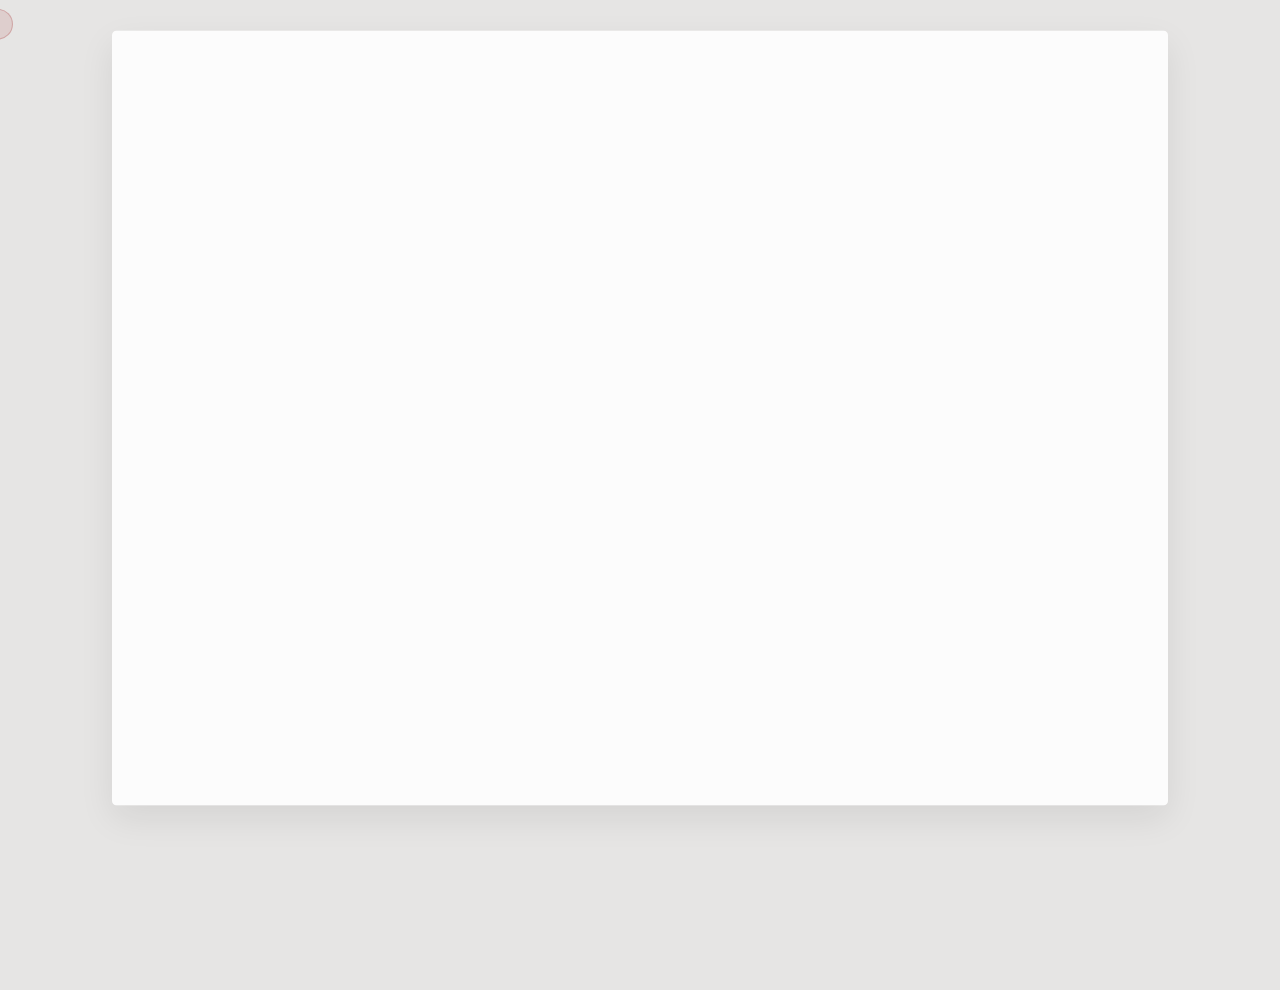
==== web/index.html @ ebeb8808 "Add presentation connection badge and cache-busting handshake" ====
<!DOCTYPE html>
<html lang="ja">
  <head>
    <meta charset="utf-8" />
    <meta name="viewport" content="width=device-width, initial-scale=1.0" />
    <title>Quiz Presentation</title>
    <link rel="stylesheet" href="style.css" />
  </head>
  <body>
    <div id="app" class="compact" data-zoom="1.1">
      <div id="connectionBadge" class="connection-badge" data-stage="disconnected">未接続</div>
      <header id="titleBar">
        <div class="title-text" id="questionTitle"></div>
        <div class="status-text" id="statusHint"></div>
      </header>
      <main id="presentation">
        <div id="contentShell">
          <div id="content"></div>
          <div id="pageIndicator"></div>
        </div>
        <div id="overlayFlash"></div>
      </main>
      <aside id="answerPanel" hidden>
        <h2>正解</h2>
        <p id="answers"></p>
        <div id="explain"></div>
      </aside>
    </div>
    <script type="module" src="app.js"></script>
  </body>
</html>
---- web/style.css ----
:root {
  --base-bg: #e6e5e4;
  --accent: #769cbf;
  --text-color: #25271f;
  --zoom: 1.1;
  --font-scale: 1;
  --content-max-width: 960px;
  --transition-fast: 120ms;
}

* {
  box-sizing: border-box;
}

html,
body {
  width: 100%;
  height: 100%;
  margin: 0;
  padding: 0;
  font-family: "Noto Serif JP", "Yu Mincho", "Hiragino Mincho ProN", serif;
  background-color: var(--base-bg);
  color: var(--text-color);
  overflow: hidden;
}

body {
  display: flex;
  align-items: center;
  justify-content: center;
}

#app {
  position: relative;
  width: 100%;
  height: 100%;
  padding: 28px 24px;
  transform-origin: center top;
  transform: scale(var(--zoom));
  transition: transform var(--transition-fast) ease;
}

.connection-badge {
  position: absolute;
  top: 8px;
  left: 8px;
  padding: 4px 10px;
  font-size: 13px;
  letter-spacing: 0.02em;
  border-radius: 999px;
  background: rgba(118, 156, 191, 0.15);
  color: var(--text-color);
  border: 1px solid rgba(118, 156, 191, 0.4);
  pointer-events: none;
  transition: background var(--transition-fast) ease, color var(--transition-fast) ease, border var(--transition-fast) ease;
}

.connection-badge[data-stage="disconnected"] {
  background: rgba(191, 118, 118, 0.2);
  border-color: rgba(191, 118, 118, 0.45);
  color: var(--text-color);
}

.connection-badge[data-stage="connected"] {
  background: rgba(118, 156, 191, 0.25);
  border-color: rgba(118, 156, 191, 0.55);
}

.connection-badge[data-stage="ready"] {
  background: rgba(37, 39, 31, 0.85);
  border-color: rgba(118, 156, 191, 0.6);
  color: #ffffff;
}

#titleBar {
  display: flex;
  justify-content: space-between;
  align-items: flex-end;
  margin-bottom: 12px;
  gap: 12px;
}

#titleBar .title-text {
  font-size: 22px;
  letter-spacing: 0.02em;
}

#titleBar .status-text {
  font-size: 16px;
  opacity: 0.75;
}

#app.compact #titleBar {
  display: none;
}

#presentation {
  position: relative;
  width: 100%;
  height: calc(100% - 140px);
  max-width: var(--content-max-width);
  margin: 0 auto;
  display: flex;
  align-items: stretch;
  justify-content: center;
}

#contentShell {
  position: relative;
  flex: 1;
  background: rgba(255, 255, 255, 0.9);
  border-radius: 4px;
  padding: 16px;
  overflow: hidden;
  box-shadow: 0 12px 32px rgba(0, 0, 0, 0.08);
}

#content {
  font-size: calc(28px * var(--font-scale));
  line-height: 1.5;
  letter-spacing: 0.02em;
  white-space: pre-wrap;
  word-break: break-word;
  max-height: 100%;
  overflow: hidden;
}

#pageIndicator {
  position: absolute;
  bottom: 8px;
  right: 12px;
  font-size: 10pt;
  opacity: 0.8;
}

#overlayFlash {
  position: absolute;
  inset: 0;
  background: rgba(118, 156, 191, 0.1);
  opacity: 0;
  pointer-events: none;
  transition: opacity 100ms ease;
}

#overlayFlash.active {
  opacity: 1;
}

#answerPanel {
  margin-top: 24px;
  padding: 12px 16px;
  background: rgba(255, 255, 255, 0.95);
  border-left: 4px solid var(--accent);
  border-radius: 4px;
  max-width: var(--content-max-width);
  line-height: 1.5;
}

#answerPanel h2 {
  margin: 0 0 8px;
  font-size: 24px;
}

#answers {
  font-size: 22px;
  margin: 0;
}

#explain {
  margin-top: 8px;
  font-size: 18px;
  opacity: 0.85;
  white-space: pre-wrap;
}

body:not(.show-answer) #answerPanel {
  display: none;
}

body.show-answer #answerPanel {
  display: block;
}

#contentShell.auto-scroll #content {
  overflow: visible;
}

#contentShell.auto-scroll {
  overflow-y: hidden;
}
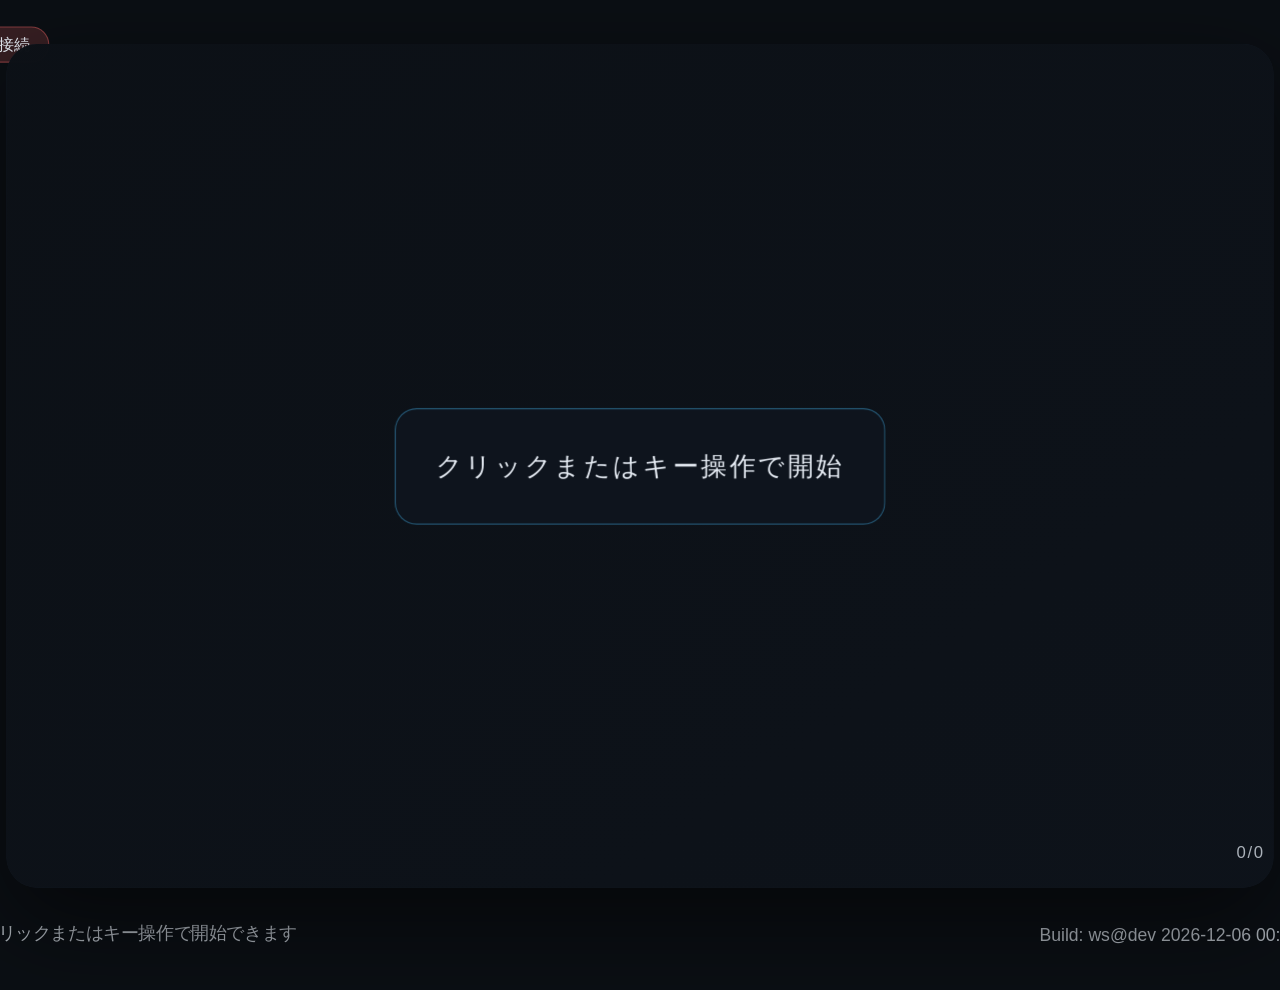
==== commit 8c0c9efc: "Refactor presenter playback to sequenced browser flow" ====
--- a/web/index.html
+++ b/web/index.html
@@ -4,28 +4,37 @@
     <meta charset="utf-8" />
     <meta name="viewport" content="width=device-width, initial-scale=1.0" />
     <title>Quiz Presentation</title>
-    <link rel="stylesheet" href="style.css" />
+    <base href="./" />
+    <link rel="stylesheet" href="./style.css" />
   </head>
   <body>
-    <div id="app" class="compact" data-zoom="1.1">
+    <div id="app" data-zoom="1.0" class="compact">
       <div id="connectionBadge" class="connection-badge" data-stage="disconnected">未接続</div>
-      <header id="titleBar">
-        <div class="title-text" id="questionTitle"></div>
-        <div class="status-text" id="statusHint"></div>
+      <header class="header">
+        <div class="title" id="questionTitle"></div>
+        <div class="status" id="statusHint"></div>
       </header>
-      <main id="presentation">
-        <div id="contentShell">
-          <div id="content"></div>
-          <div id="pageIndicator"></div>
+      <main class="stage">
+        <div id="contentShell" class="content-shell">
+          <div id="content" class="content"></div>
+          <div id="readyGate" class="ready-gate">
+            <div class="ready-card">クリックまたはキー操作で開始</div>
+          </div>
         </div>
-        <div id="overlayFlash"></div>
+        <div id="pageIndicator" class="page-indicator">0/0</div>
       </main>
-      <aside id="answerPanel" hidden>
-        <h2>正解</h2>
-        <p id="answers"></p>
-        <div id="explain"></div>
-      </aside>
+      <footer class="footer">
+        <div id="interactionHint">クリックまたはキー操作で開始できます</div>
+        <div id="buildInfo" class="build-info"></div>
+      </footer>
+      <div id="answerOverlay" class="answer-overlay" aria-hidden="true">
+        <div class="answer-card">
+          <h2>正解</h2>
+          <p id="answers"></p>
+          <div id="explain"></div>
+        </div>
+      </div>
     </div>
-    <script type="module" src="app.js"></script>
+    <script type="module" src="./app.js"></script>
   </body>
 </html>
--- a/web/style.css
+++ b/web/style.css
@@ -1,11 +1,13 @@
 :root {
-  --base-bg: #e6e5e4;
-  --accent: #769cbf;
-  --text-color: #25271f;
-  --zoom: 1.1;
-  --font-scale: 1;
-  --content-max-width: 960px;
-  --transition-fast: 120ms;
+  --bg: #0b0f14;
+  --surface: rgba(18, 26, 36, 0.92);
+  --panel: rgba(16, 22, 31, 0.85);
+  --overlay: rgba(11, 15, 20, 0.82);
+  --accent: #4cc2ff;
+  --text-primary: #e8eef6;
+  --text-muted: rgba(232, 238, 246, 0.72);
+  --border: rgba(76, 194, 255, 0.32);
+  --zoom: 1;
 }
 
 * {
@@ -14,177 +16,230 @@
 
 html,
 body {
-  width: 100%;
   height: 100%;
   margin: 0;
-  padding: 0;
-  font-family: "Noto Serif JP", "Yu Mincho", "Hiragino Mincho ProN", serif;
-  background-color: var(--base-bg);
-  color: var(--text-color);
+  font-family: "Noto Sans JP", "Segoe UI", "Hiragino Sans", "Yu Gothic", sans-serif;
+  background: var(--bg);
+  color: var(--text-primary);
+}
+
+body {
+  display: flex;
+  justify-content: center;
+  align-items: stretch;
   overflow: hidden;
-}
-
-body {
-  display: flex;
-  align-items: center;
-  justify-content: center;
 }
 
 #app {
   position: relative;
   width: 100%;
-  height: 100%;
-  padding: 28px 24px;
+  max-width: 1600px;
+  padding: clamp(24px, 4vw, 40px);
+  display: flex;
+  flex-direction: column;
+  gap: clamp(16px, 3vw, 32px);
   transform-origin: center top;
   transform: scale(var(--zoom));
-  transition: transform var(--transition-fast) ease;
+  transition: transform 160ms ease;
 }
 
 .connection-badge {
   position: absolute;
-  top: 8px;
-  left: 8px;
-  padding: 4px 10px;
-  font-size: 13px;
-  letter-spacing: 0.02em;
+  top: clamp(12px, 3vw, 24px);
+  left: clamp(12px, 3vw, 24px);
+  padding: 6px 16px;
   border-radius: 999px;
-  background: rgba(118, 156, 191, 0.15);
-  color: var(--text-color);
-  border: 1px solid rgba(118, 156, 191, 0.4);
+  border: 1px solid var(--border);
+  background: rgba(76, 194, 255, 0.14);
+  color: var(--text-primary);
+  font-size: 0.9rem;
+  letter-spacing: 0.08em;
   pointer-events: none;
-  transition: background var(--transition-fast) ease, color var(--transition-fast) ease, border var(--transition-fast) ease;
+  text-transform: uppercase;
 }
 
 .connection-badge[data-stage="disconnected"] {
-  background: rgba(191, 118, 118, 0.2);
-  border-color: rgba(191, 118, 118, 0.45);
-  color: var(--text-color);
-}
-
-.connection-badge[data-stage="connected"] {
-  background: rgba(118, 156, 191, 0.25);
-  border-color: rgba(118, 156, 191, 0.55);
+  background: rgba(255, 106, 106, 0.18);
+  border-color: rgba(255, 106, 106, 0.4);
 }
 
 .connection-badge[data-stage="ready"] {
-  background: rgba(37, 39, 31, 0.85);
-  border-color: rgba(118, 156, 191, 0.6);
-  color: #ffffff;
-}
-
-#titleBar {
-  display: flex;
-  justify-content: space-between;
-  align-items: flex-end;
-  margin-bottom: 12px;
+  background: rgba(76, 194, 255, 0.25);
+}
+
+.header {
+  display: flex;
+  flex-direction: column;
   gap: 12px;
 }
 
-#titleBar .title-text {
-  font-size: 22px;
-  letter-spacing: 0.02em;
-}
-
-#titleBar .status-text {
-  font-size: 16px;
-  opacity: 0.75;
-}
-
-#app.compact #titleBar {
+.header .title {
+  font-size: clamp(22px, 4.5vw, 42px);
+  font-weight: 600;
+  letter-spacing: 0.06em;
+  min-height: 1.5em;
+}
+
+.header .status {
+  font-size: clamp(16px, 2vw, 20px);
+  color: var(--text-muted);
+  letter-spacing: 0.05em;
+}
+
+#app.compact .header {
   display: none;
 }
 
-#presentation {
-  position: relative;
-  width: 100%;
-  height: calc(100% - 140px);
-  max-width: var(--content-max-width);
-  margin: 0 auto;
-  display: flex;
-  align-items: stretch;
-  justify-content: center;
-}
-
-#contentShell {
+.stage {
   position: relative;
   flex: 1;
-  background: rgba(255, 255, 255, 0.9);
-  border-radius: 4px;
-  padding: 16px;
-  overflow: hidden;
-  box-shadow: 0 12px 32px rgba(0, 0, 0, 0.08);
-}
-
-#content {
-  font-size: calc(28px * var(--font-scale));
-  line-height: 1.5;
-  letter-spacing: 0.02em;
+  display: flex;
+  align-items: stretch;
+  justify-content: center;
+}
+
+.content-shell {
+  position: relative;
+  width: min(90vw, 1400px);
+  background: var(--surface);
+  border-radius: 28px;
+  padding: clamp(28px, 4vw, 48px);
+  box-shadow: 0 30px 90px rgba(0, 0, 0, 0.55);
+  overflow-y: auto;
+}
+
+.content {
+  font-size: clamp(18px, 3.6vw, 32px);
+  line-height: 1.6;
+  letter-spacing: 0.04em;
   white-space: pre-wrap;
+  overflow-wrap: anywhere;
   word-break: break-word;
-  max-height: 100%;
-  overflow: hidden;
-}
-
-#pageIndicator {
+  min-height: 60vh;
+}
+
+.sentence {
+  margin: 0 0 clamp(12px, 2vw, 18px);
+  color: var(--text-muted);
+  transition: color 120ms ease;
+}
+
+.sentence:last-child {
+  margin-bottom: 0;
+}
+
+.sentence.sentence--complete {
+  color: var(--text-primary);
+}
+
+.page-indicator {
   position: absolute;
-  bottom: 8px;
-  right: 12px;
-  font-size: 10pt;
-  opacity: 0.8;
-}
-
-#overlayFlash {
+  bottom: clamp(16px, 3vw, 24px);
+  right: clamp(18px, 3vw, 32px);
+  font-size: 0.95rem;
+  color: var(--text-muted);
+  letter-spacing: 0.1em;
+}
+
+.footer {
+  display: flex;
+  justify-content: space-between;
+  align-items: center;
+  gap: 16px;
+  color: var(--text-muted);
+  font-size: clamp(14px, 1.8vw, 16px);
+}
+
+.footer .build-info {
+  margin-left: auto;
+  font-feature-settings: "tnum";
+}
+
+.ready-gate {
   position: absolute;
   inset: 0;
-  background: rgba(118, 156, 191, 0.1);
+  display: flex;
+  align-items: center;
+  justify-content: center;
+  background: linear-gradient(145deg, rgba(11, 15, 20, 0.85), rgba(11, 15, 20, 0.6));
+  border-radius: 28px;
+  transition: opacity 180ms ease;
+}
+
+.ready-gate.hidden {
   opacity: 0;
   pointer-events: none;
-  transition: opacity 100ms ease;
-}
-
-#overlayFlash.active {
+}
+
+.ready-gate .ready-card {
+  padding: clamp(18px, 4vw, 36px);
+  border: 1px solid rgba(76, 194, 255, 0.4);
+  border-radius: 20px;
+  background: var(--panel);
+  text-align: center;
+  color: var(--text-primary);
+  font-size: clamp(18px, 2.6vw, 24px);
+  letter-spacing: 0.08em;
+  backdrop-filter: blur(8px);
+}
+
+.answer-overlay {
+  position: fixed;
+  inset: 0;
+  display: flex;
+  align-items: center;
+  justify-content: center;
+  background: rgba(8, 11, 16, 0.82);
+  opacity: 0;
+  pointer-events: none;
+  transition: opacity 180ms ease;
+  padding: clamp(24px, 5vw, 48px);
+}
+
+.answer-overlay.active {
   opacity: 1;
-}
-
-#answerPanel {
-  margin-top: 24px;
-  padding: 12px 16px;
-  background: rgba(255, 255, 255, 0.95);
-  border-left: 4px solid var(--accent);
-  border-radius: 4px;
-  max-width: var(--content-max-width);
-  line-height: 1.5;
-}
-
-#answerPanel h2 {
-  margin: 0 0 8px;
-  font-size: 24px;
+  pointer-events: auto;
+}
+
+.answer-card {
+  width: min(90vw, 1400px);
+  background: var(--surface);
+  border: 1px solid var(--border);
+  border-radius: 28px;
+  padding: clamp(32px, 6vw, 56px);
+  box-shadow: 0 36px 120px rgba(0, 0, 0, 0.6);
+}
+
+.answer-card h2 {
+  margin: 0 0 12px;
+  font-size: clamp(22px, 4.2vw, 36px);
+  color: var(--accent);
+  letter-spacing: 0.08em;
 }
 
 #answers {
-  font-size: 22px;
   margin: 0;
+  font-size: clamp(22px, 6vw, 56px);
+  line-height: 1.4;
 }
 
 #explain {
-  margin-top: 8px;
-  font-size: 18px;
-  opacity: 0.85;
+  margin-top: clamp(16px, 3vw, 24px);
+  font-size: clamp(18px, 3vw, 24px);
+  color: var(--text-muted);
   white-space: pre-wrap;
 }
 
-body:not(.show-answer) #answerPanel {
-  display: none;
-}
-
-body.show-answer #answerPanel {
-  display: block;
-}
-
-#contentShell.auto-scroll #content {
-  overflow: visible;
-}
-
-#contentShell.auto-scroll {
-  overflow-y: hidden;
-}
+@media (max-width: 768px) {
+  #app {
+    padding: 18px;
+  }
+  .content-shell {
+    border-radius: 18px;
+    padding: 22px;
+  }
+  .answer-card {
+    border-radius: 18px;
+    padding: 28px;
+  }
+}
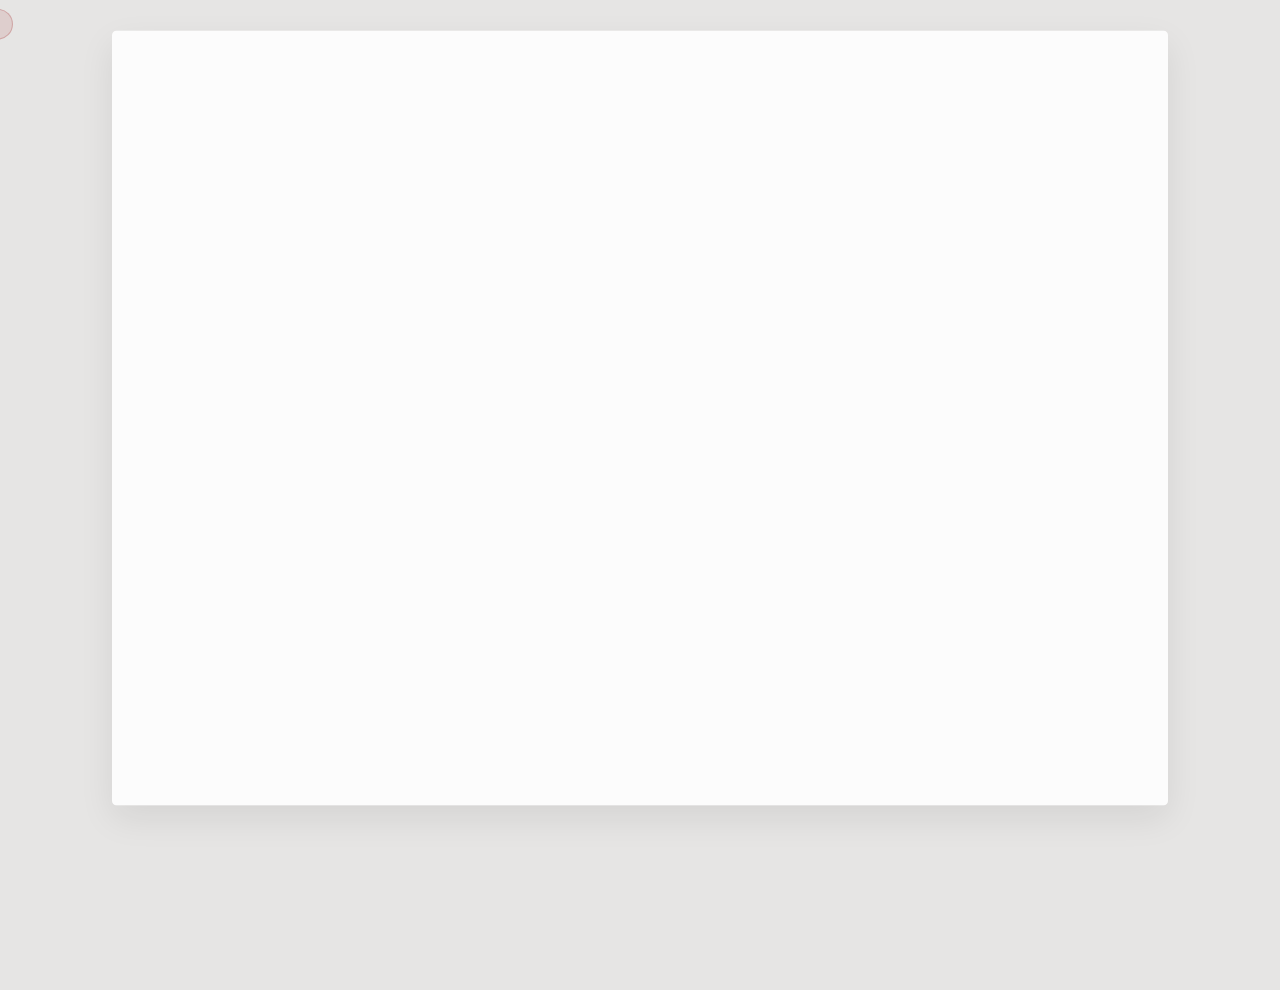
==== commit 3c4099b7: "Implement user-gated sequential playback and responsive answer overlay" ====
--- a/web/index.html
+++ b/web/index.html
@@ -4,36 +4,28 @@
     <meta charset="utf-8" />
     <meta name="viewport" content="width=device-width, initial-scale=1.0" />
     <title>Quiz Presentation</title>
-    <base href="./" />
+    <base href="./">
     <link rel="stylesheet" href="./style.css" />
   </head>
   <body>
-    <div id="app" data-zoom="1.0" class="compact">
+    <div id="app" class="compact" data-zoom="1.1">
       <div id="connectionBadge" class="connection-badge" data-stage="disconnected">未接続</div>
-      <header class="header">
-        <div class="title" id="questionTitle"></div>
-        <div class="status" id="statusHint"></div>
+      <header id="titleBar">
+        <div class="title-text" id="questionTitle"></div>
+        <div class="status-text" id="statusHint"></div>
       </header>
-      <main class="stage">
-        <div id="contentShell" class="content-shell">
-          <div id="content" class="content"></div>
-          <div id="readyGate" class="ready-gate">
-            <div class="ready-card">クリックまたはキー操作で開始</div>
-          </div>
+      <main id="presentation">
+        <div id="contentShell">
+          <div id="content"></div>
+          <div id="pageIndicator"></div>
         </div>
-        <div id="pageIndicator" class="page-indicator">0/0</div>
+        <div id="overlayFlash"></div>
       </main>
-      <footer class="footer">
-        <div id="interactionHint">クリックまたはキー操作で開始できます</div>
-        <div id="buildInfo" class="build-info"></div>
-      </footer>
-      <div id="answerOverlay" class="answer-overlay" aria-hidden="true">
-        <div class="answer-card">
-          <h2>正解</h2>
-          <p id="answers"></p>
-          <div id="explain"></div>
-        </div>
-      </div>
+      <aside id="answerPanel">
+        <h2>正解</h2>
+        <p id="answers"></p>
+        <div id="explain"></div>
+      </aside>
     </div>
     <script type="module" src="./app.js"></script>
   </body>
--- a/web/style.css
+++ b/web/style.css
@@ -1,13 +1,11 @@
 :root {
-  --bg: #0b0f14;
-  --surface: rgba(18, 26, 36, 0.92);
-  --panel: rgba(16, 22, 31, 0.85);
-  --overlay: rgba(11, 15, 20, 0.82);
-  --accent: #4cc2ff;
-  --text-primary: #e8eef6;
-  --text-muted: rgba(232, 238, 246, 0.72);
-  --border: rgba(76, 194, 255, 0.32);
-  --zoom: 1;
+  --base-bg: #e6e5e4;
+  --accent: #769cbf;
+  --text-color: #25271f;
+  --zoom: 1.1;
+  --font-scale: 1;
+  --content-max-width: 960px;
+  --transition-fast: 120ms;
 }
 
 * {
@@ -16,230 +14,196 @@
 
 html,
 body {
+  width: 100%;
   height: 100%;
   margin: 0;
-  font-family: "Noto Sans JP", "Segoe UI", "Hiragino Sans", "Yu Gothic", sans-serif;
-  background: var(--bg);
-  color: var(--text-primary);
+  padding: 0;
+  font-family: "Noto Serif JP", "Yu Mincho", "Hiragino Mincho ProN", serif;
+  background-color: var(--base-bg);
+  color: var(--text-color);
+  overflow: hidden;
 }
 
 body {
   display: flex;
+  align-items: center;
   justify-content: center;
-  align-items: stretch;
-  overflow: hidden;
 }
 
 #app {
   position: relative;
   width: 100%;
-  max-width: 1600px;
-  padding: clamp(24px, 4vw, 40px);
-  display: flex;
-  flex-direction: column;
-  gap: clamp(16px, 3vw, 32px);
+  height: 100%;
+  padding: 28px 24px;
   transform-origin: center top;
   transform: scale(var(--zoom));
-  transition: transform 160ms ease;
+  transition: transform var(--transition-fast) ease;
 }
 
 .connection-badge {
   position: absolute;
-  top: clamp(12px, 3vw, 24px);
-  left: clamp(12px, 3vw, 24px);
-  padding: 6px 16px;
+  top: 8px;
+  left: 8px;
+  padding: 4px 10px;
+  font-size: 13px;
+  letter-spacing: 0.02em;
   border-radius: 999px;
-  border: 1px solid var(--border);
-  background: rgba(76, 194, 255, 0.14);
-  color: var(--text-primary);
-  font-size: 0.9rem;
-  letter-spacing: 0.08em;
+  background: rgba(118, 156, 191, 0.15);
+  color: var(--text-color);
+  border: 1px solid rgba(118, 156, 191, 0.4);
   pointer-events: none;
-  text-transform: uppercase;
+  transition: background var(--transition-fast) ease, color var(--transition-fast) ease, border var(--transition-fast) ease;
 }
 
 .connection-badge[data-stage="disconnected"] {
-  background: rgba(255, 106, 106, 0.18);
-  border-color: rgba(255, 106, 106, 0.4);
+  background: rgba(191, 118, 118, 0.2);
+  border-color: rgba(191, 118, 118, 0.45);
+  color: var(--text-color);
+}
+
+.connection-badge[data-stage="connected"] {
+  background: rgba(118, 156, 191, 0.25);
+  border-color: rgba(118, 156, 191, 0.55);
 }
 
 .connection-badge[data-stage="ready"] {
-  background: rgba(76, 194, 255, 0.25);
-}
-
-.header {
-  display: flex;
-  flex-direction: column;
+  background: rgba(37, 39, 31, 0.85);
+  border-color: rgba(118, 156, 191, 0.6);
+  color: #ffffff;
+}
+
+#titleBar {
+  display: flex;
+  justify-content: space-between;
+  align-items: flex-end;
+  margin-bottom: 12px;
   gap: 12px;
 }
 
-.header .title {
-  font-size: clamp(22px, 4.5vw, 42px);
-  font-weight: 600;
-  letter-spacing: 0.06em;
-  min-height: 1.5em;
-}
-
-.header .status {
-  font-size: clamp(16px, 2vw, 20px);
-  color: var(--text-muted);
-  letter-spacing: 0.05em;
-}
-
-#app.compact .header {
+#titleBar .title-text {
+  font-size: 22px;
+  letter-spacing: 0.02em;
+}
+
+#titleBar .status-text {
+  font-size: 16px;
+  opacity: 0.75;
+}
+
+#app.compact #titleBar {
   display: none;
 }
 
-.stage {
+#presentation {
+  position: relative;
+  width: 100%;
+  height: calc(100% - 140px);
+  max-width: var(--content-max-width);
+  margin: 0 auto;
+  display: flex;
+  align-items: stretch;
+  justify-content: center;
+}
+
+#contentShell {
   position: relative;
   flex: 1;
-  display: flex;
-  align-items: stretch;
-  justify-content: center;
-}
-
-.content-shell {
-  position: relative;
-  width: min(90vw, 1400px);
-  background: var(--surface);
-  border-radius: 28px;
-  padding: clamp(28px, 4vw, 48px);
-  box-shadow: 0 30px 90px rgba(0, 0, 0, 0.55);
-  overflow-y: auto;
-}
-
-.content {
-  font-size: clamp(18px, 3.6vw, 32px);
-  line-height: 1.6;
-  letter-spacing: 0.04em;
+  background: rgba(255, 255, 255, 0.9);
+  border-radius: 4px;
+  padding: 16px;
+  overflow: hidden;
+  box-shadow: 0 12px 32px rgba(0, 0, 0, 0.08);
+}
+
+#content {
+  font-size: calc(28px * var(--font-scale));
+  line-height: 1.5;
+  letter-spacing: 0.02em;
   white-space: pre-wrap;
-  overflow-wrap: anywhere;
   word-break: break-word;
-  min-height: 60vh;
-}
-
-.sentence {
-  margin: 0 0 clamp(12px, 2vw, 18px);
-  color: var(--text-muted);
-  transition: color 120ms ease;
-}
-
-.sentence:last-child {
-  margin-bottom: 0;
-}
-
-.sentence.sentence--complete {
-  color: var(--text-primary);
-}
-
-.page-indicator {
+  max-height: 100%;
+  overflow: hidden;
+}
+
+#pageIndicator {
   position: absolute;
-  bottom: clamp(16px, 3vw, 24px);
-  right: clamp(18px, 3vw, 32px);
-  font-size: 0.95rem;
-  color: var(--text-muted);
-  letter-spacing: 0.1em;
-}
-
-.footer {
-  display: flex;
-  justify-content: space-between;
-  align-items: center;
-  gap: 16px;
-  color: var(--text-muted);
-  font-size: clamp(14px, 1.8vw, 16px);
-}
-
-.footer .build-info {
-  margin-left: auto;
-  font-feature-settings: "tnum";
-}
-
-.ready-gate {
+  bottom: 8px;
+  right: 12px;
+  font-size: 10pt;
+  opacity: 0.8;
+}
+
+#overlayFlash {
   position: absolute;
   inset: 0;
-  display: flex;
+  background: rgba(118, 156, 191, 0.1);
+  opacity: 0;
+  pointer-events: none;
+  transition: opacity 100ms ease;
+}
+
+#overlayFlash.active {
+  opacity: 1;
+}
+
+#answerPanel {
+  position: fixed;
+  top: 50%;
+  left: 50%;
+  transform: translate(-50%, -50%);
+  display: none;
+  flex-direction: column;
   align-items: center;
   justify-content: center;
-  background: linear-gradient(145deg, rgba(11, 15, 20, 0.85), rgba(11, 15, 20, 0.6));
-  border-radius: 28px;
-  transition: opacity 180ms ease;
-}
-
-.ready-gate.hidden {
-  opacity: 0;
-  pointer-events: none;
-}
-
-.ready-gate .ready-card {
-  padding: clamp(18px, 4vw, 36px);
-  border: 1px solid rgba(76, 194, 255, 0.4);
-  border-radius: 20px;
-  background: var(--panel);
+  gap: 16px;
+  padding: clamp(16px, 4vw, 32px);
+  background: rgba(20, 24, 32, 0.88);
+  color: #ffffff;
+  border-radius: 12px;
+  box-shadow: 0 24px 48px rgba(0, 0, 0, 0.35);
+  width: min(90vw, var(--content-max-width));
+  max-width: min(90vw, var(--content-max-width));
+  max-height: min(80vh, 640px);
+  overflow-y: auto;
   text-align: center;
-  color: var(--text-primary);
-  font-size: clamp(18px, 2.6vw, 24px);
+  padding-inline: clamp(16px, 6vw, 48px);
+  box-sizing: border-box;
+  word-break: break-word;
+  overflow-wrap: anywhere;
+  border: 2px solid rgba(255, 255, 255, 0.35);
+}
+
+#answerPanel h2 {
+  margin: 0;
+  font-size: clamp(20px, 2.6vw, 32px);
   letter-spacing: 0.08em;
-  backdrop-filter: blur(8px);
-}
-
-.answer-overlay {
-  position: fixed;
-  inset: 0;
-  display: flex;
-  align-items: center;
-  justify-content: center;
-  background: rgba(8, 11, 16, 0.82);
-  opacity: 0;
-  pointer-events: none;
-  transition: opacity 180ms ease;
-  padding: clamp(24px, 5vw, 48px);
-}
-
-.answer-overlay.active {
-  opacity: 1;
-  pointer-events: auto;
-}
-
-.answer-card {
-  width: min(90vw, 1400px);
-  background: var(--surface);
-  border: 1px solid var(--border);
-  border-radius: 28px;
-  padding: clamp(32px, 6vw, 56px);
-  box-shadow: 0 36px 120px rgba(0, 0, 0, 0.6);
-}
-
-.answer-card h2 {
-  margin: 0 0 12px;
-  font-size: clamp(22px, 4.2vw, 36px);
-  color: var(--accent);
-  letter-spacing: 0.08em;
 }
 
 #answers {
+  font-size: clamp(18px, 2.4vw, 30px);
   margin: 0;
-  font-size: clamp(22px, 6vw, 56px);
-  line-height: 1.4;
+  font-weight: 600;
 }
 
 #explain {
-  margin-top: clamp(16px, 3vw, 24px);
-  font-size: clamp(18px, 3vw, 24px);
-  color: var(--text-muted);
+  font-size: clamp(16px, 2vw, 24px);
+  opacity: 0.92;
   white-space: pre-wrap;
-}
-
-@media (max-width: 768px) {
-  #app {
-    padding: 18px;
-  }
-  .content-shell {
-    border-radius: 18px;
-    padding: 22px;
-  }
-  .answer-card {
-    border-radius: 18px;
-    padding: 28px;
-  }
-}
+  line-height: 1.6;
+}
+
+body:not(.show-answer) #answerPanel {
+  display: none;
+}
+
+body.show-answer #answerPanel {
+  display: flex;
+}
+
+#contentShell.auto-scroll #content {
+  overflow: visible;
+}
+
+#contentShell.auto-scroll {
+  overflow-y: hidden;
+}
